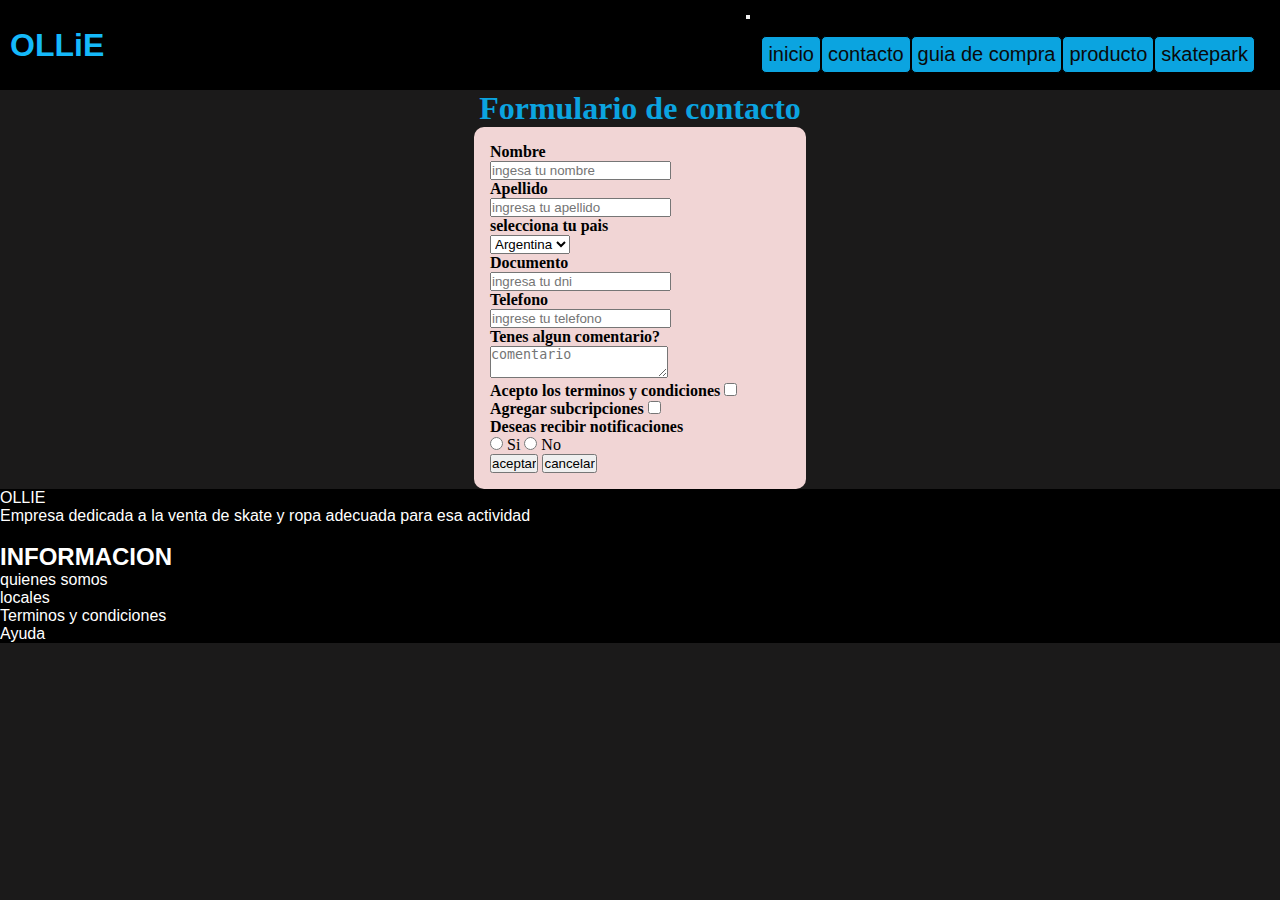
==== paginas/contacto.html @ ac4882ed "acomode el bostrap en todas las paginas" ====
<!DOCTYPE html>
<html lang="es">
<head>
    <meta charset="UTF-8">
    <meta http-equiv="X-UA-Compatible" content="IE=edge">
    <meta name="viewport" content="width=device-width, initial-scale=1.0">
    <link href="https://cdn.jsdelivr.net/npm/bootstrap@5.2.0/dist/css/bootstrap.min.css" rel="stylesheet" integrity="sha384-gH2yIJqKdNHPEq0n4Mqa/HGKIhSkIHeL5AyhkYV8i59U5AR6csBvApHHNl/vI1Bx" crossorigin="anonymous">
    <link rel="stylesheet" href="../style.css/style.css">
    <title>contacto</title>
</head>
<body>
    <header class="header">
        <h1 class="title">
            OLLiE
        </h1>
        <nav class="navbar navbar-expand-lg fondo-nav">
            <div class="container-fluid">
              <button class="navbar-toggler" type="button" data-bs-toggle="collapse" data-bs-target="#navbarSupportedContent" aria-controls="navbarSupportedContent" aria-expanded="false" aria-label="Toggle navigation">
                <pan class="navbar-toggler-icon"></span>
              </button>
              <div class="collapse navbar-collapse" id="navbarSupportedContent">
                <ul class="navbar-nav me-auto mb-2 mb-lg-0">
                  <li class="nav-item">
                    <a class="nav-link" href="../index.html">inicio</a>
                  </li>
                  <li class="nav-item">
                    <a class="nav-link active" aria-current="page" href="./contacto.html">contacto</a>
                  </li>
                  <li class="nav-item">
                    <a class="nav-link" href="./Guiadecompra.html">guia de compra</a>
                  </li>
                  
                    <li class="nav-item">
                      <a class="nav-link" href="./producto.html">producto</a>
                    </li>
                  <li class="nav-item">
                    <a class="nav-link" href="./Skatepark.html">skatepark</a>
                  </li>
                </ul>
            </div>
          </nav>
        </header>
    <h1 class="titulos">
        Formulario de contacto
    </h1>
    <!-- formulario-->
    <form>
        <label for="nombre">Nombre</label>
        <br />
        <input id="nombre"  type="text" placeholder="ingesa tu nombre">
        <br />
        <label for="">Apellido</label>
        <br />
        <input id="apellido" type="text" placeholder="ingresa tu apellido">
        <br /> 
        <label>selecciona tu pais</label>
        <br />
        <select>
            <option>Argentina</option>
            <option>Brasil</option>
            <option>Uruguay</option>
            <option>Otros</option>
        </select>
        <br />
        <label for="dni">Documento</label>
        <br />
        <input id="dni" type="number" placeholder="ingresa tu dni">
        <br />
        <label for="tel">Telefono</label>
        <br />
        <input id="tel" type="tel" placeholder="ingrese tu telefono">
        <br />
        <label for="comentarios">Tenes algun comentario?</label>
        <br />
        <textarea id="comentarios"  placeholder="comentario"></textarea>
        <br />
        <label for="tyc">Acepto los terminos y condiciones</label>
        <input type="checkbox">
        <br />
        <label for="subcripciones">Agregar subcripciones</label>
        <input type="checkbox">
        <br />
        <label for="opcines">Deseas recibir notificaciones</label>
        <br />
        <input name="opcion" type="radio">
        <span>Si</span>
        <input name="opcion" type="radio">
        <span>No</span>
        <br />
        <input type="submit" value="aceptar">
        <input type="reset" value="cancelar">
        </form>
        <footer id="footerindex" class="border">OLLIE
            <br>
            <p>Empresa dedicada a la venta de skate y ropa adecuada para esa actividad </p>
            <br>
            <h2>INFORMACION</h2>
            <p>quienes somos</p>
            <p>locales</p>
            <p>Terminos y condiciones</p>
            <p>Ayuda</p>
            <p></p>
            </footer>
             <!-- JavaScript Bundle with Popper -->
          <script src="https://cdn.jsdelivr.net/npm/bootstrap@5.2.0/dist/js/bootstrap.bundle.min.js" integrity="sha384-A3rJD856KowSb7dwlZdYEkO39Gagi7vIsF0jrRAoQmDKKtQBHUuLZ9AsSv4jD4Xa" crossorigin="anonymous"></script>
</body>
</html>
---- style.css/style.css ----
@charset "UTF-8";
/*cabecera de la pagina*/
/* diseño mobile*/
.header {
  display: flex;
  align-items: center;
  justify-content: space-between;
  padding: 10px;
  background-color: #000000;
  height: 70px;
  margin: 0px;
}

.title {
  font-family: Impact, Haettenschweiler, "Arial Narrow Bold", sans-serif;
  color: #15b9fa;
}

.navbar ul {
  display: flex;
  justify-content: flex-end;
  padding: 15px;
}

.navbar ul li {
  display: inline-block;
  background-color: hsl(197deg, 91%, 46%);
  border-radius: 5px;
  border: 1px solid #000000;
  padding: 6px;
  margin: 0px;
}

.navbar ul li a {
  color: rgb(10, 10, 10);
  text-decoration: none;
  font-family: Impact, Haettenschweiler, "Arial Narrow Bold", sans-serif;
  font-size: 18px;
  font-size: 20px;
  transition: color 0.7s ease-in, font-size 1.5s;
}

.titulos {
  text-align: center;
  color: hsl(197deg, 91%, 46%);
}

.navbar ul li a:hover {
  color: #ffffff;
  font-size: 24px;
}

#footerindex {
  grid-area: footer;
  background-color: #000000;
  color: hsl(0deg, 0%, 100%);
  font-family: "Franklin Gothic Medium", "Arial Narrow", Arial, sans-serif;
  text-decoration: none;
  padding: 0px;
  margin: 0px;
}

body {
  background-color: #1b1a1a;
}

.grid {
  display: grid;
  grid-template-areas: "nav" "productos" "publicidad" "servicios" "footer";
  grid-template-rows: 1fr;
  grid-template-columns: 1fr;
  height: 100vh;
}

.grid2 {
  display: grid;
  grid-template-areas: "nav" "productos2" "publicidad" "skateventas" "precios";
  grid-template-rows: 1fr;
  grid-template-columns: 1fr;
  height: 100vh;
}

.cuerpo {
  color: #eff0ef;
  font-family: Impact, Haettenschweiler, "Arial Narrow Bold", sans-serif;
  text-decoration: none;
}

#skateventas {
  grid-area: productos2;
  background-image: url(../imagen/element.jpg);
  background-repeat: no-repeat;
  background-size: contain;
  border-radius: 100px;
}

#precios {
  grid-area: nav;
  border: 7px solid;
  height: 390px;
  border-color: #ffffff;
  font-family: Impact, Haettenschweiler, "Arial Narrow Bold", sans-serif;
  padding: 0px;
}

nav {
  grid-area: nav;
}

#productos {
  grid-area: productos;
  background-image: url(../imagen/skate.jpg);
  background-repeat: no-repeat;
  background-position: center;
  background-size: contain;
  transition: all 1s ease-in-out;
  cursor: pointer;
  -webkit-animation-name: fondo;
          animation-name: fondo;
  -webkit-animation-duration: 5s;
          animation-duration: 5s;
  -webkit-animation-iteration-count: infinite;
          animation-iteration-count: infinite;
}

#servicios {
  grid-area: servicios;
  font-family: Impact, Haettenschweiler, "Arial Narrow Bold", sans-serif;
  text-decoration: none;
  text-align: center;
  color: #1fbbe2;
}

aside {
  grid-area: publicidad;
}

section {
  font-family: Impact, Haettenschweiler, "Arial Narrow Bold", sans-serif;
}

#precios {
  font-family: Impact, Haettenschweiler, "Arial Narrow Bold", sans-serif;
  color: #ffffff;
}

.sectionventas {
  display: grid;
  grid-area: section;
  grid-template-areas: "img img";
  grid-template-columns: 1fr 1fr;
  grid-template-rows: 1fr;
  color: #ffffff;
}

.img img {
  display: grid;
  grid-area: img;
  width: 200px;
  height: 250px;
}

#guia {
  color: #eff0ef;
  font-family: Impact, Haettenschweiler, "Arial Narrow Bold", sans-serif;
}

form {
  width: 300px;
  padding: 16px;
  border-radius: 10px;
  margin: auto;
  background-color: #f1d5d5;
}

form label {
  font-weight: bold;
  display: inline-block;
}

* {
  padding: 0px;
  margin: 0px;
}

/*fin de la cabecera */
/*cuerpo de la pagina */
@-webkit-keyframes fondo {
  0% {
    background-color: #eff0ef;
    padding: 20px;
  }
  25% {
    background-color: #1fbbe2;
    padding: 30px;
  }
  50% {
    background-color: #000000;
    padding: 10px;
  }
  100% {
    background-color: #eff0ef;
    padding: 20px;
  }
}
@keyframes fondo {
  0% {
    background-color: #eff0ef;
    padding: 20px;
  }
  25% {
    background-color: #1fbbe2;
    padding: 30px;
  }
  50% {
    background-color: #000000;
    padding: 10px;
  }
  100% {
    background-color: #eff0ef;
    padding: 20px;
  }
}
@media screen and (max-width: 599px) and (orientation: landscape) {
  .grid {
    grid-template-rows: 3fr 2fr 1fr;
  }
}
/*fin del cuerpo */
/*fin de diseño mobile */
/*diseño para taleta */
@media screen and (min-width: 600px) and (orientation: portrait) {
  .grid {
    grid-template-columns: repeat(2, 1fr);
    grid-template-areas: "nav productos" "nav publicidad" "nav servicios" "footer footer";
  }
}
/* diseño de desktop */
@media screen and (min-width: 1200px) {
  .grid {
    display: grid;
    grid-template-areas: "nav productos publicidad" "nav servicios publicidad" "footer footer footer";
    grid-template-rows: 300px 250px 200px;
    grid-template-columns: 20% auto 10%;
    height: 100vh;
  }
  .grid2 {
    display: grid;
    grid-template-areas: "nav productos2 publicidad" "nav skateventas publicidad" "nav precios publicidad";
    grid-template-rows: 300px 250px 200px;
    grid-template-columns: 20% auto 10%;
    height: 100vh;
  }
  .navbar {
    display: flex;
  }
}/*# sourceMappingURL=style.css.map */
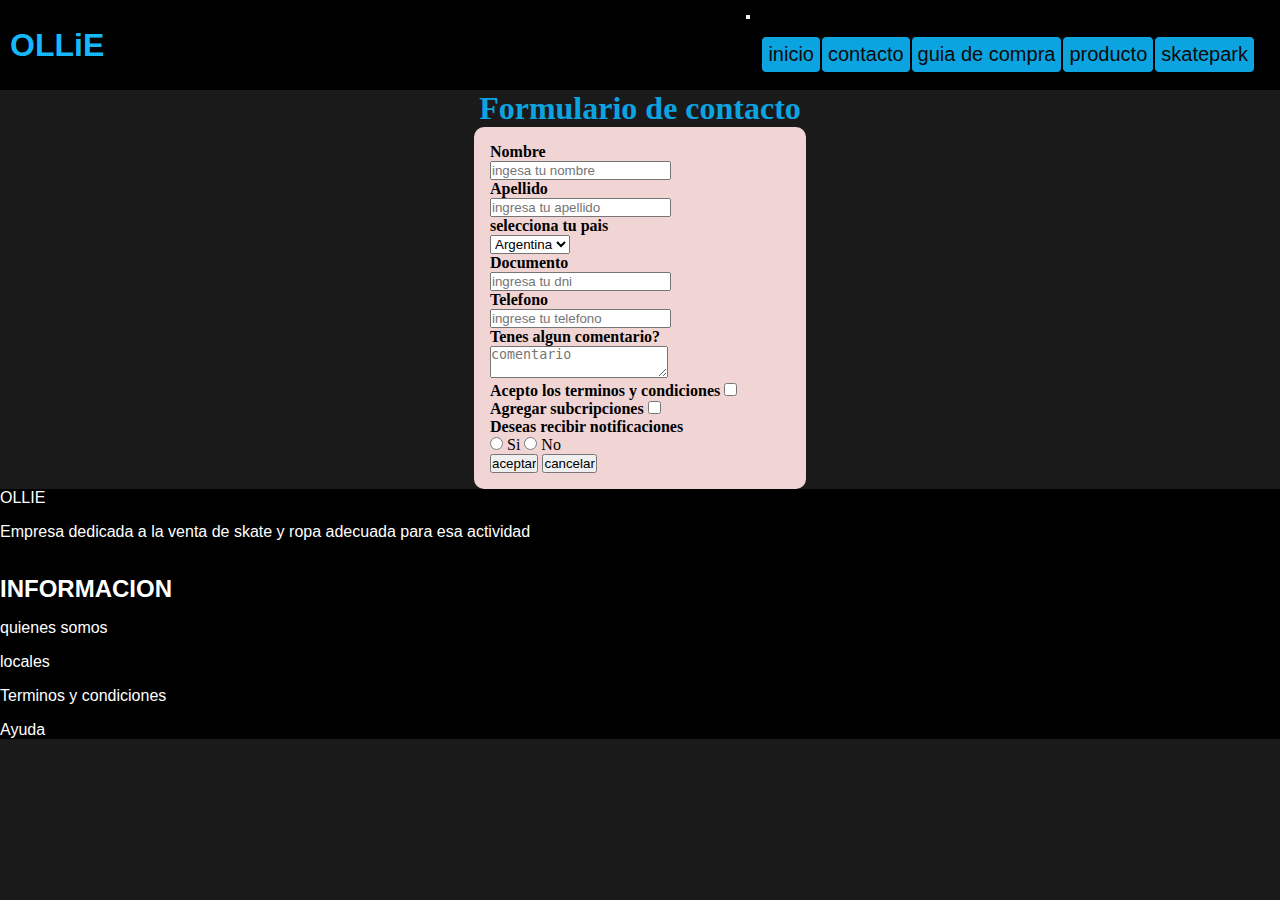
==== commit 319d0c5c: "agregue modificaciones al index.html y arregle irregularidades de productos y contactos" ====
--- a/paginas/contacto.html
+++ b/paginas/contacto.html
@@ -6,6 +6,8 @@
     <meta name="viewport" content="width=device-width, initial-scale=1.0">
     <link href="https://cdn.jsdelivr.net/npm/bootstrap@5.2.0/dist/css/bootstrap.min.css" rel="stylesheet" integrity="sha384-gH2yIJqKdNHPEq0n4Mqa/HGKIhSkIHeL5AyhkYV8i59U5AR6csBvApHHNl/vI1Bx" crossorigin="anonymous">
     <link rel="stylesheet" href="../style.css/style.css">
+    <meta name="description" content="pagina de contactos">
+    <meta name="keywords" content="skate,zapatilla,buzos,skatepark">
     <title>contacto</title>
 </head>
 <body>
@@ -24,7 +26,7 @@
                     <a class="nav-link" href="../index.html">inicio</a>
                   </li>
                   <li class="nav-item">
-                    <a class="nav-link active" aria-current="page" href="./contacto.html">contacto</a>
+                    <a class="nav-link"  href="./contacto.html">contacto</a>
                   </li>
                   <li class="nav-item">
                     <a class="nav-link" href="./Guiadecompra.html">guia de compra</a>
--- a/style.css/style.css
+++ b/style.css/style.css
@@ -1,6 +1,78 @@
 @charset "UTF-8";
 /*cabecera de la pagina*/
 /* diseño mobile*/
+.iniciomain {
+  display: block;
+}
+
+.cardContainer2 {
+  display: flex;
+  flex-wrap: wrap;
+  justify-content: center;
+  width: 70%;
+  margin: auto;
+}
+
+.card2 {
+  display: flex;
+  flex-direction: column;
+  align-items: center;
+  width: 15rem;
+  height: 15rem;
+  padding: 0.8rem 1rem;
+  margin: 1rem 1rem;
+  background-color: rgb(247, 245, 245);
+  border-radius: 15px;
+  transition: 0.2s ease all;
+}
+
+p {
+  display: block;
+  -webkit-margin-before: 1em;
+          margin-block-start: 1em;
+  -webkit-margin-after: 1em;
+          margin-block-end: 1em;
+  -webkit-margin-start: 0px;
+          margin-inline-start: 0px;
+  -webkit-margin-end: 0px;
+          margin-inline-end: 0px;
+}
+
+.img2 {
+  width: 40%;
+}
+
+.card div {
+  width: 100%;
+  display: flex;
+  justify-content: space-between;
+  align-items: center;
+  margin-top: 1.5rem;
+}
+
+.card h3 {
+  margin: 1rem auto 0.5rem 0;
+}
+
+h3 {
+  display: block;
+  font-size: 1.17em;
+  -webkit-margin-before: 1em;
+          margin-block-start: 1em;
+  -webkit-margin-after: 1em;
+          margin-block-end: 1em;
+  -webkit-margin-start: 0px;
+          margin-inline-start: 0px;
+  -webkit-margin-end: 0px;
+          margin-inline-end: 0px;
+  font-weight: bold;
+}
+
+.card:hover {
+  transform: scale(1.03);
+  box-shadow: rgba(100, 100, 111, 0.2) 0px 7px 29px 0px;
+}
+
 .header {
   display: flex;
   align-items: center;
@@ -48,6 +120,28 @@
 .navbar ul li a:hover {
   color: #ffffff;
   font-size: 24px;
+}
+
+.navbar {
+  display: flex;
+}
+
+.titulodeinicio {
+  color: #ffffff;
+  font-family: Impact, Haettenschweiler, "Arial Narrow Bold", sans-serif;
+}
+
+form {
+  width: 300px;
+  padding: 16px;
+  border-radius: 10px;
+  margin: auto;
+  background-color: #f1d5d5;
+}
+
+form label {
+  font-weight: bold;
+  display: inline-block;
 }
 
 #footerindex {
@@ -60,67 +154,17 @@
   margin: 0px;
 }
 
+* {
+  padding: 0;
+  margin: 0;
+}
+
 body {
   background-color: #1b1a1a;
 }
 
-.grid {
-  display: grid;
-  grid-template-areas: "nav" "productos" "publicidad" "servicios" "footer";
-  grid-template-rows: 1fr;
-  grid-template-columns: 1fr;
-  height: 100vh;
-}
-
-.grid2 {
-  display: grid;
-  grid-template-areas: "nav" "productos2" "publicidad" "skateventas" "precios";
-  grid-template-rows: 1fr;
-  grid-template-columns: 1fr;
-  height: 100vh;
-}
-
-.cuerpo {
-  color: #eff0ef;
-  font-family: Impact, Haettenschweiler, "Arial Narrow Bold", sans-serif;
-  text-decoration: none;
-}
-
-#skateventas {
-  grid-area: productos2;
-  background-image: url(../imagen/element.jpg);
-  background-repeat: no-repeat;
-  background-size: contain;
-  border-radius: 100px;
-}
-
-#precios {
-  grid-area: nav;
-  border: 7px solid;
-  height: 390px;
-  border-color: #ffffff;
-  font-family: Impact, Haettenschweiler, "Arial Narrow Bold", sans-serif;
-  padding: 0px;
-}
-
 nav {
   grid-area: nav;
-}
-
-#productos {
-  grid-area: productos;
-  background-image: url(../imagen/skate.jpg);
-  background-repeat: no-repeat;
-  background-position: center;
-  background-size: contain;
-  transition: all 1s ease-in-out;
-  cursor: pointer;
-  -webkit-animation-name: fondo;
-          animation-name: fondo;
-  -webkit-animation-duration: 5s;
-          animation-duration: 5s;
-  -webkit-animation-iteration-count: infinite;
-          animation-iteration-count: infinite;
 }
 
 #servicios {
@@ -137,11 +181,6 @@
 
 section {
   font-family: Impact, Haettenschweiler, "Arial Narrow Bold", sans-serif;
-}
-
-#precios {
-  font-family: Impact, Haettenschweiler, "Arial Narrow Bold", sans-serif;
-  color: #ffffff;
 }
 
 .sectionventas {
@@ -153,82 +192,84 @@
   color: #ffffff;
 }
 
-.img img {
-  display: grid;
-  grid-area: img;
-  width: 200px;
-  height: 250px;
-}
-
 #guia {
   color: #eff0ef;
   font-family: Impact, Haettenschweiler, "Arial Narrow Bold", sans-serif;
 }
 
-form {
-  width: 300px;
-  padding: 16px;
-  border-radius: 10px;
+/*ventas de skate*/
+.ventadeskate {
+  display: block;
+}
+
+.cardContainer {
+  display: flex;
+  flex-wrap: wrap;
+  justify-content: center;
+  width: 80%;
   margin: auto;
-  background-color: #f1d5d5;
-}
-
-form label {
+}
+
+.card {
+  display: flex;
+  flex-direction: column;
+  align-items: center;
+  width: 15rem;
+  height: 43rem;
+  padding: 0.8rem 1rem;
+  margin: 1rem 1rem;
+  background-color: rgb(247, 245, 245);
+  border-radius: 15px;
+  transition: 0.2s ease all;
+}
+
+p {
+  display: block;
+  -webkit-margin-before: 1em;
+          margin-block-start: 1em;
+  -webkit-margin-after: 1em;
+          margin-block-end: 1em;
+  -webkit-margin-start: 0px;
+          margin-inline-start: 0px;
+  -webkit-margin-end: 0px;
+          margin-inline-end: 0px;
+}
+
+.card img {
+  width: 70%;
+}
+
+.card div {
+  width: 100%;
+  display: flex;
+  justify-content: space-between;
+  align-items: center;
+  margin-top: 1.5rem;
+}
+
+.card h3 {
+  margin: 1rem auto 0.5rem 0;
+}
+
+h3 {
+  display: block;
+  font-size: 1.17em;
+  -webkit-margin-before: 1em;
+          margin-block-start: 1em;
+  -webkit-margin-after: 1em;
+          margin-block-end: 1em;
+  -webkit-margin-start: 0px;
+          margin-inline-start: 0px;
+  -webkit-margin-end: 0px;
+          margin-inline-end: 0px;
   font-weight: bold;
-  display: inline-block;
-}
-
-* {
-  padding: 0px;
-  margin: 0px;
-}
-
-/*fin de la cabecera */
-/*cuerpo de la pagina */
-@-webkit-keyframes fondo {
-  0% {
-    background-color: #eff0ef;
-    padding: 20px;
-  }
-  25% {
-    background-color: #1fbbe2;
-    padding: 30px;
-  }
-  50% {
-    background-color: #000000;
-    padding: 10px;
-  }
-  100% {
-    background-color: #eff0ef;
-    padding: 20px;
-  }
-}
-@keyframes fondo {
-  0% {
-    background-color: #eff0ef;
-    padding: 20px;
-  }
-  25% {
-    background-color: #1fbbe2;
-    padding: 30px;
-  }
-  50% {
-    background-color: #000000;
-    padding: 10px;
-  }
-  100% {
-    background-color: #eff0ef;
-    padding: 20px;
-  }
-}
-@media screen and (max-width: 599px) and (orientation: landscape) {
-  .grid {
-    grid-template-rows: 3fr 2fr 1fr;
-  }
-}
-/*fin del cuerpo */
-/*fin de diseño mobile */
-/*diseño para taleta */
+}
+
+.card:hover {
+  transform: scale(1.03);
+  box-shadow: rgba(100, 100, 111, 0.2) 0px 7px 29px 0px;
+}
+
 @media screen and (min-width: 600px) and (orientation: portrait) {
   .grid {
     grid-template-columns: repeat(2, 1fr);
@@ -254,4 +295,55 @@
   .navbar {
     display: flex;
   }
-}/*# sourceMappingURL=style.css.map */+}
+* {
+  padding: 0px;
+  margin: 0px;
+}
+
+/*fin de la cabecera */
+/*cuerpo de la pagina */
+@-webkit-keyframes fondo {
+  0% {
+    background-color: #eff0ef;
+    padding: 20px;
+  }
+  25% {
+    background-color: #1fbbe2;
+    padding: 30px;
+  }
+  50% {
+    background-color: #000000;
+    padding: 10px;
+  }
+  100% {
+    background-color: #eff0ef;
+    padding: 20px;
+  }
+}
+@keyframes fondo {
+  0% {
+    background-color: #eff0ef;
+    padding: 20px;
+  }
+  25% {
+    background-color: #1fbbe2;
+    padding: 30px;
+  }
+  50% {
+    background-color: #000000;
+    padding: 10px;
+  }
+  100% {
+    background-color: #eff0ef;
+    padding: 20px;
+  }
+}
+@media screen and (max-width: 599px) and (orientation: landscape) {
+  .grid {
+    grid-template-rows: 3fr 2fr 1fr;
+  }
+}
+/*fin del cuerpo */
+/*fin de diseño mobile */
+/*diseño para taleta *//*# sourceMappingURL=style.css.map */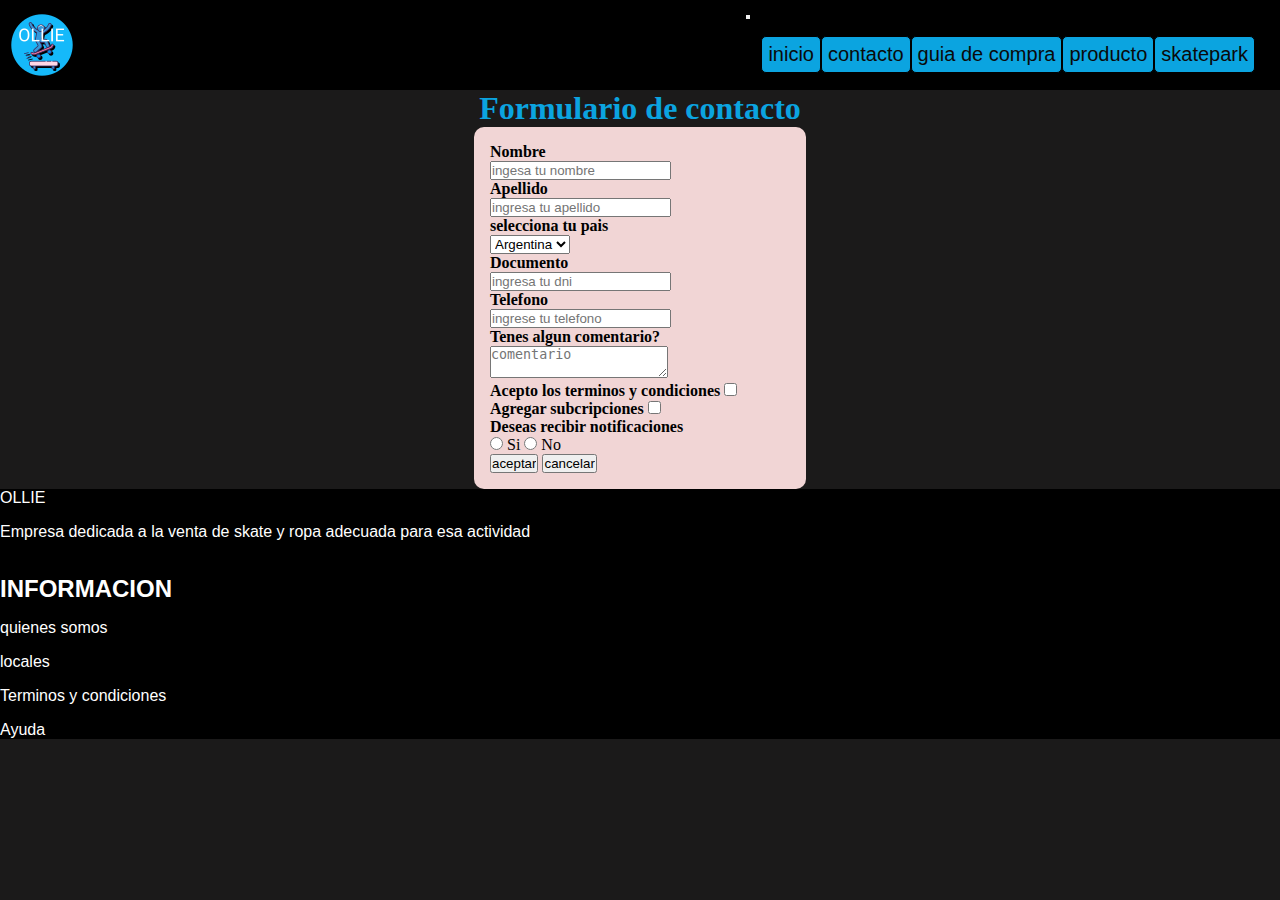
==== commit 251b62ef: "agregue un logo a lapagina" ====
--- a/paginas/contacto.html
+++ b/paginas/contacto.html
@@ -12,9 +12,7 @@
 </head>
 <body>
     <header class="header">
-        <h1 class="title">
-            OLLiE
-        </h1>
+      <img class="logo" src="../imagen/icons8-skateboard-64.png" alt="logo de la pagina">
         <nav class="navbar navbar-expand-lg fondo-nav">
             <div class="container-fluid">
               <button class="navbar-toggler" type="button" data-bs-toggle="collapse" data-bs-target="#navbarSupportedContent" aria-controls="navbarSupportedContent" aria-expanded="false" aria-label="Toggle navigation">
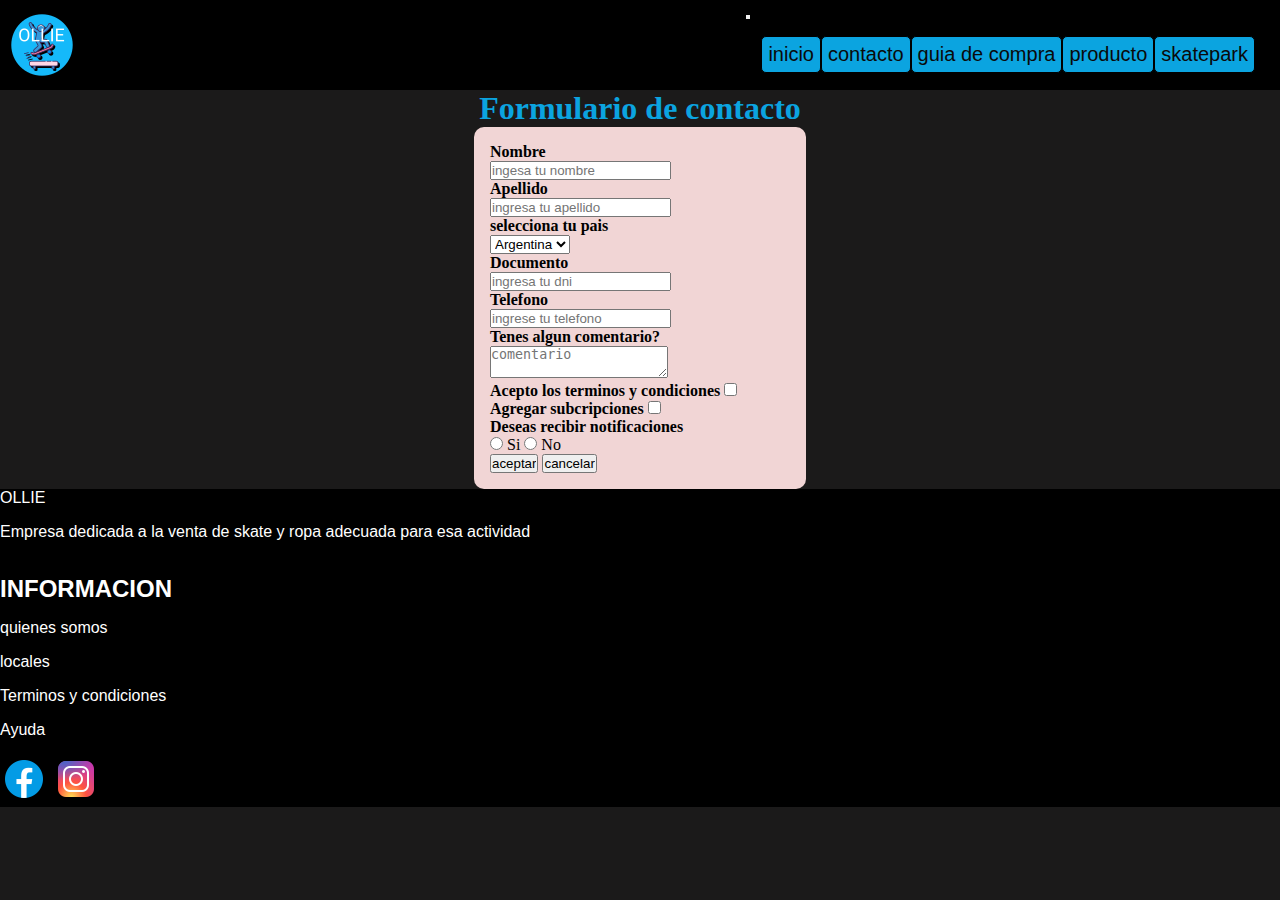
==== commit a52c4eb5: "creacion de la pagina guida de compra casi terminada, y terminado el index.html" ====
--- a/paginas/contacto.html
+++ b/paginas/contacto.html
@@ -99,7 +99,8 @@
             <p>locales</p>
             <p>Terminos y condiciones</p>
             <p>Ayuda</p>
-            <p></p>
+            <img class="logofooter" src="../imagen/icons8-facebook-nuevo-48.png">
+            <img class="logofooter" src="../imagen/icons8-instagram-48 (1).png">
             </footer>
              <!-- JavaScript Bundle with Popper -->
           <script src="https://cdn.jsdelivr.net/npm/bootstrap@5.2.0/dist/js/bootstrap.bundle.min.js" integrity="sha384-A3rJD856KowSb7dwlZdYEkO39Gagi7vIsF0jrRAoQmDKKtQBHUuLZ9AsSv4jD4Xa" crossorigin="anonymous"></script>
--- a/style.css/style.css
+++ b/style.css/style.css
@@ -9,7 +9,7 @@
   display: flex;
   flex-wrap: wrap;
   justify-content: center;
-  width: 70%;
+  width: 90%;
   margin: auto;
 }
 
@@ -17,11 +17,11 @@
   display: flex;
   flex-direction: column;
   align-items: center;
-  width: 15rem;
-  height: 15rem;
+  width: 25rem;
+  height: 25REM;
   padding: 0.8rem 1rem;
   margin: 1rem 1rem;
-  background-color: rgb(247, 245, 245);
+  background-color: #15b9fa;
   border-radius: 15px;
   transition: 0.2s ease all;
 }
@@ -39,7 +39,7 @@
 }
 
 .img2 {
-  width: 40%;
+  width: 80%;
 }
 
 .card div {
@@ -73,6 +73,27 @@
   box-shadow: rgba(100, 100, 111, 0.2) 0px 7px 29px 0px;
 }
 
+.conocenos {
+  font-family: Impact, Haettenschweiler, "Arial Narrow Bold", sans-serif;
+  color: rgb(253, 252, 252);
+  text-decoration: none;
+  margin-top: 100px;
+  margin-bottom: 100px;
+  text-align: center;
+}
+
+.imgconocenos {
+  width: 90%;
+  position: center;
+}
+
+.titulosinicio {
+  color: #15b9fa;
+  margin-top: 80px;
+  margin-bottom: 80px;
+  text-align: center;
+}
+
 .header {
   display: flex;
   align-items: center;
@@ -296,6 +317,42 @@
     display: flex;
   }
 }
+.blogContainer {
+  display: flex;
+  flex-direction: column;
+  align-items: center;
+  background-color: rgb(13, 13, 14);
+}
+
+.work {
+  font-size: 2rem;
+  margin: 4rem 0;
+  color: rgb(87, 235, 18);
+}
+
+.blog, .blogIzq {
+  display: flex;
+  align-items: center;
+  width: 80%;
+  color: white;
+  font-family: Impact, Haettenschweiler, "Arial Narrow Bold", sans-serif;
+}
+
+.blogIzq {
+  flex-direction: row-reverse;
+}
+
+.blog div,
+.blogIzq div {
+  width: 60%;
+  margin: auto;
+  text-align: left;
+}
+
+.imgguiadecompra {
+  width: 30%;
+}
+
 * {
   padding: 0px;
   margin: 0px;
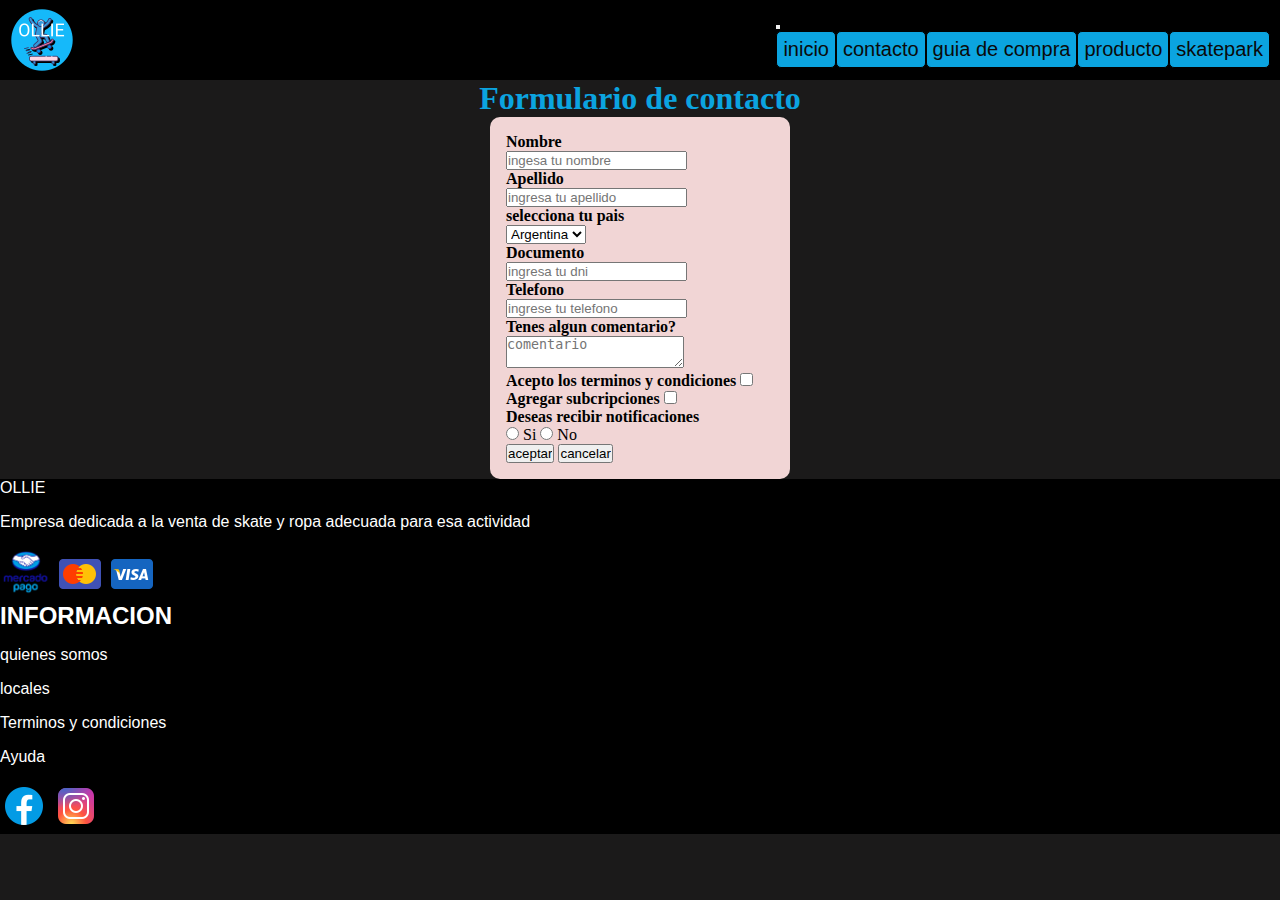
==== commit 8f558657: "arregle problema de scroll de index.html y productos" ====
--- a/paginas/contacto.html
+++ b/paginas/contacto.html
@@ -93,7 +93,10 @@
         <footer id="footerindex" class="border">OLLIE
             <br>
             <p>Empresa dedicada a la venta de skate y ropa adecuada para esa actividad </p>
-            <br>
+            <img class="logomercadopago" src="../imagen/logo-mercadopago9.png" alt="mercado pago">
+            <img  class="logofooter" src="../imagen/icons8-mastercard-48.png" alt="tarjeta de debito">
+            <img class="logofooter" src="../imagen/icons8-visa-48.png" alt="tarjeta de credito">
+            <br/>
             <h2>INFORMACION</h2>
             <p>quienes somos</p>
             <p>locales</p>
--- a/style.css/style.css
+++ b/style.css/style.css
@@ -1,6 +1,13 @@
 @charset "UTF-8";
 /*cabecera de la pagina*/
 /* diseño mobile*/
+* {
+  padding: 0;
+  margin: 0;
+  box-sizing: border-box;
+  max-width: 100%;
+}
+
 .iniciomain {
   display: block;
 }
@@ -94,13 +101,17 @@
   text-align: center;
 }
 
+.logomercadopago {
+  width: 4%;
+}
+
 .header {
   display: flex;
   align-items: center;
   justify-content: space-between;
   padding: 10px;
   background-color: #000000;
-  height: 70px;
+  height: 80px;
   margin: 0px;
 }
 
@@ -112,7 +123,7 @@
 .navbar ul {
   display: flex;
   justify-content: flex-end;
-  padding: 15px;
+  padding: 0;
 }
 
 .navbar ul li {
@@ -178,6 +189,8 @@
 * {
   padding: 0;
   margin: 0;
+  box-sizing: border-box;
+  max-width: 100%;
 }
 
 body {
@@ -227,7 +240,7 @@
   display: flex;
   flex-wrap: wrap;
   justify-content: center;
-  width: 80%;
+  width: 100%;
   margin: auto;
 }
 
@@ -235,11 +248,11 @@
   display: flex;
   flex-direction: column;
   align-items: center;
-  width: 15rem;
-  height: 43rem;
+  width: 18rem;
+  height: 40rem;
   padding: 0.8rem 1rem;
   margin: 1rem 1rem;
-  background-color: rgb(247, 245, 245);
+  background-color: rgb(4, 129, 187);
   border-radius: 15px;
   transition: 0.2s ease all;
 }
@@ -291,6 +304,17 @@
   box-shadow: rgba(100, 100, 111, 0.2) 0px 7px 29px 0px;
 }
 
+.bannerdeoferta {
+  width: 100%;
+  align-items: center;
+  height: 50%;
+}
+
+.bannerformadepago {
+  width: 100%;
+  height: 50%;
+}
+
 @media screen and (min-width: 600px) and (orientation: portrait) {
   .grid {
     grid-template-columns: repeat(2, 1fr);
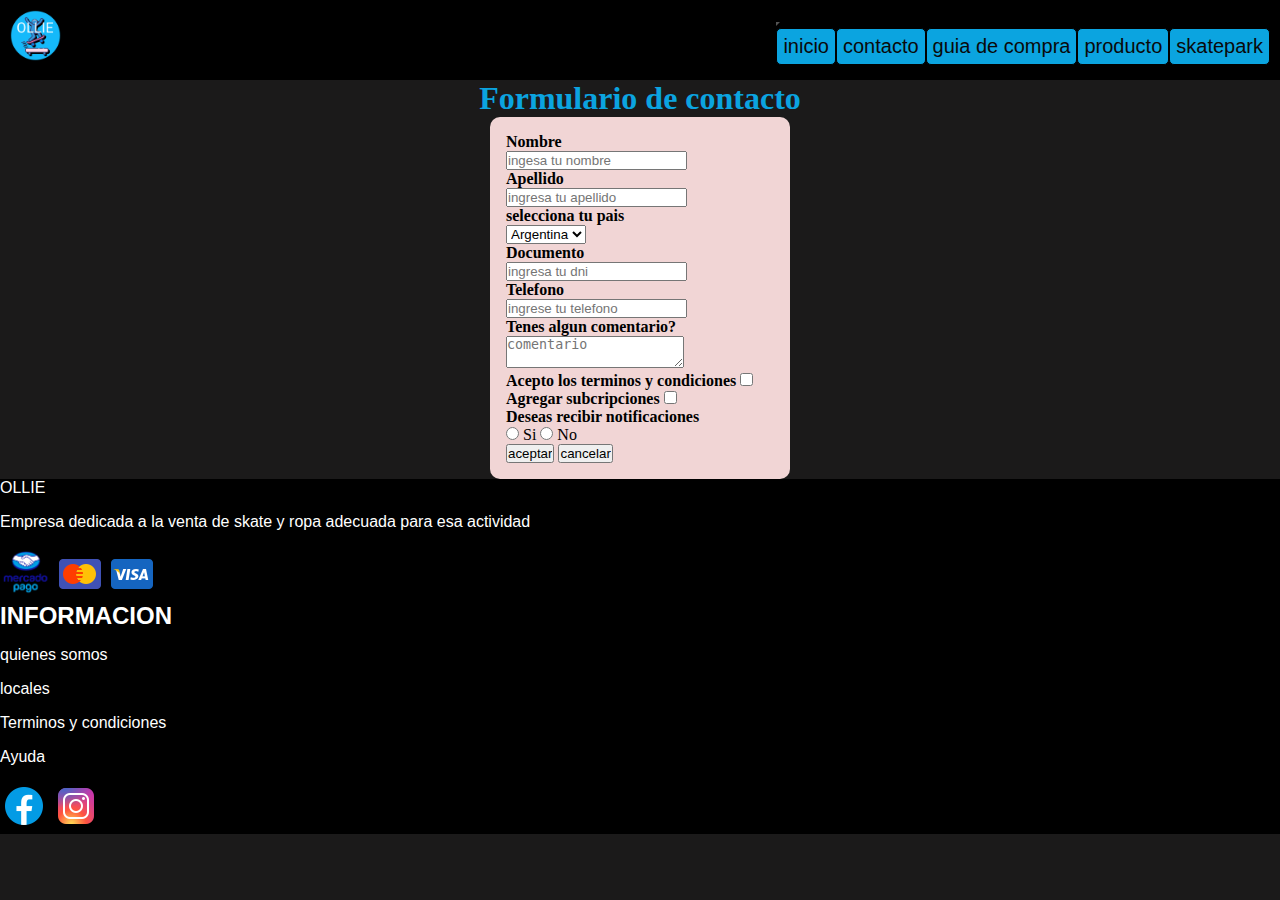
==== commit de3e9b3c: "modifique el index.html y termine la pagina de skatepark" ====
--- a/paginas/contacto.html
+++ b/paginas/contacto.html
@@ -12,7 +12,7 @@
 </head>
 <body>
     <header class="header">
-      <img class="logo" src="../imagen/icons8-skateboard-64.png" alt="logo de la pagina">
+      <a href="../index.html"><img  class ="img2" src="../imagen/icons8-skateboard-64.png"></a>
         <nav class="navbar navbar-expand-lg fondo-nav">
             <div class="container-fluid">
               <button class="navbar-toggler" type="button" data-bs-toggle="collapse" data-bs-target="#navbarSupportedContent" aria-controls="navbarSupportedContent" aria-expanded="false" aria-label="Toggle navigation">
--- a/style.css/style.css
+++ b/style.css/style.css
@@ -90,7 +90,7 @@
 }
 
 .imgconocenos {
-  width: 90%;
+  width: 100%;
   position: center;
 }
 
@@ -105,9 +105,16 @@
   width: 4%;
 }
 
+.imgregistrame {
+  width: 100%;
+}
+
+.img3 {
+  width: 100px;
+}
+
 .header {
   display: flex;
-  align-items: center;
   justify-content: space-between;
   padding: 10px;
   background-color: #000000;
@@ -156,6 +163,11 @@
 
 .navbar {
   display: flex;
+  z-index: 99;
+}
+
+.navbar-toggler {
+  background-color: #15b9fa;
 }
 
 .titulodeinicio {
@@ -249,7 +261,7 @@
   flex-direction: column;
   align-items: center;
   width: 18rem;
-  height: 40rem;
+  height: 35rem;
   padding: 0.8rem 1rem;
   margin: 1rem 1rem;
   background-color: rgb(4, 129, 187);
@@ -315,6 +327,10 @@
   height: 50%;
 }
 
+.bannerdeoferta2 {
+  width: 100%;
+}
+
 @media screen and (min-width: 600px) and (orientation: portrait) {
   .grid {
     grid-template-columns: repeat(2, 1fr);
@@ -373,8 +389,22 @@
   text-align: left;
 }
 
-.imgguiadecompra {
-  width: 30%;
+.img_guia_de_compra {
+  width: 55%;
+}
+
+.imgskatepark {
+  width: 50%;
+}
+
+.skatepark {
+  display: flex;
+  margin: 5rem 3rem;
+  align-items: center;
+}
+
+.mapa_de_skateparks {
+  width: 50%;
 }
 
 * {
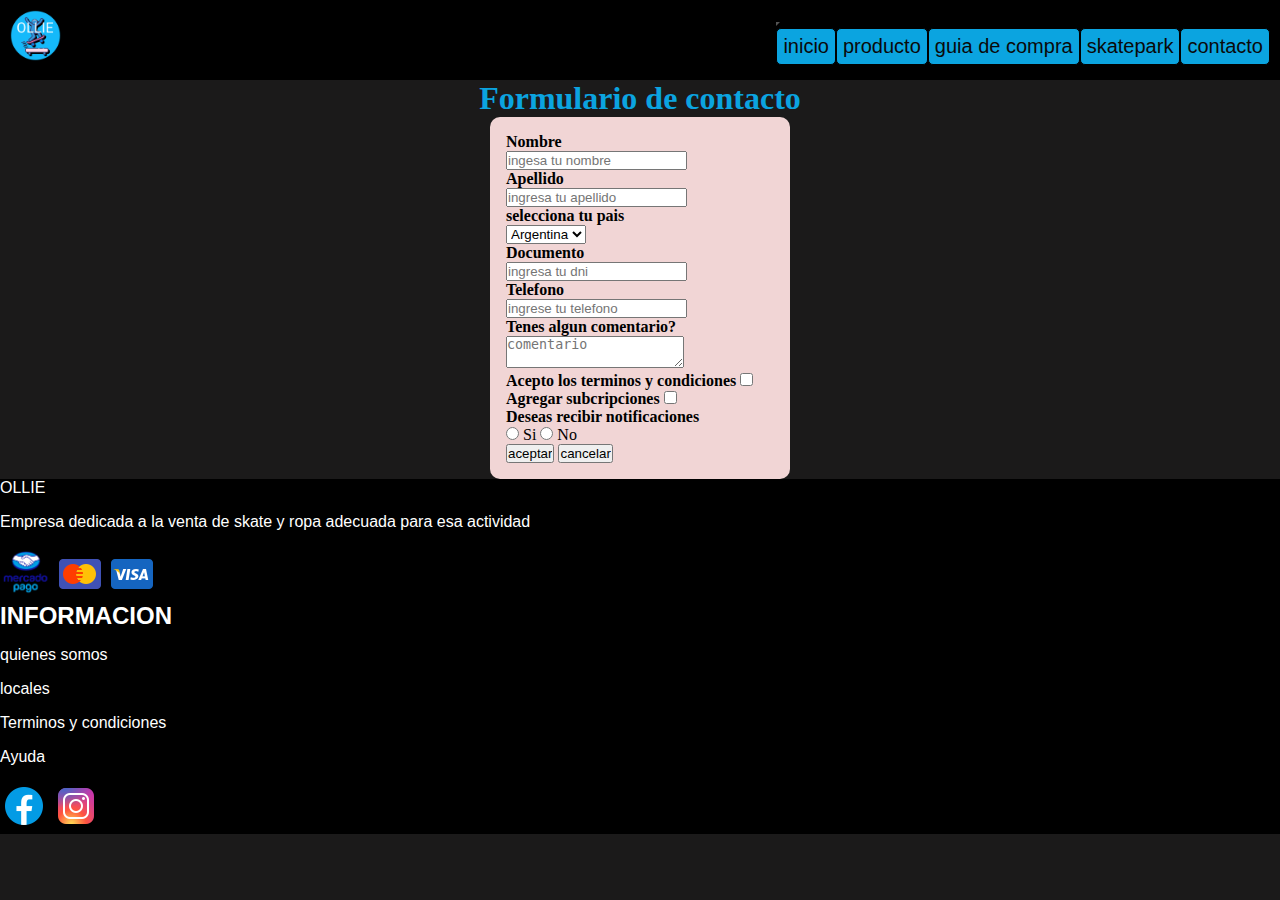
==== commit 0d756ee5: "acomode el orden de las paginas" ====
--- a/paginas/contacto.html
+++ b/paginas/contacto.html
@@ -24,17 +24,17 @@
                     <a class="nav-link" href="../index.html">inicio</a>
                   </li>
                   <li class="nav-item">
-                    <a class="nav-link"  href="./contacto.html">contacto</a>
+                    <a class="nav-link"  href="./producto.html">producto</a>
                   </li>
                   <li class="nav-item">
                     <a class="nav-link" href="./Guiadecompra.html">guia de compra</a>
                   </li>
                   
                     <li class="nav-item">
-                      <a class="nav-link" href="./producto.html">producto</a>
+                      <a class="nav-link" href="./Skatepark.html">skatepark</a>
                     </li>
                   <li class="nav-item">
-                    <a class="nav-link" href="./Skatepark.html">skatepark</a>
+                    <a class="nav-link" href="./contacto.html">contacto</a>
                   </li>
                 </ul>
             </div>
